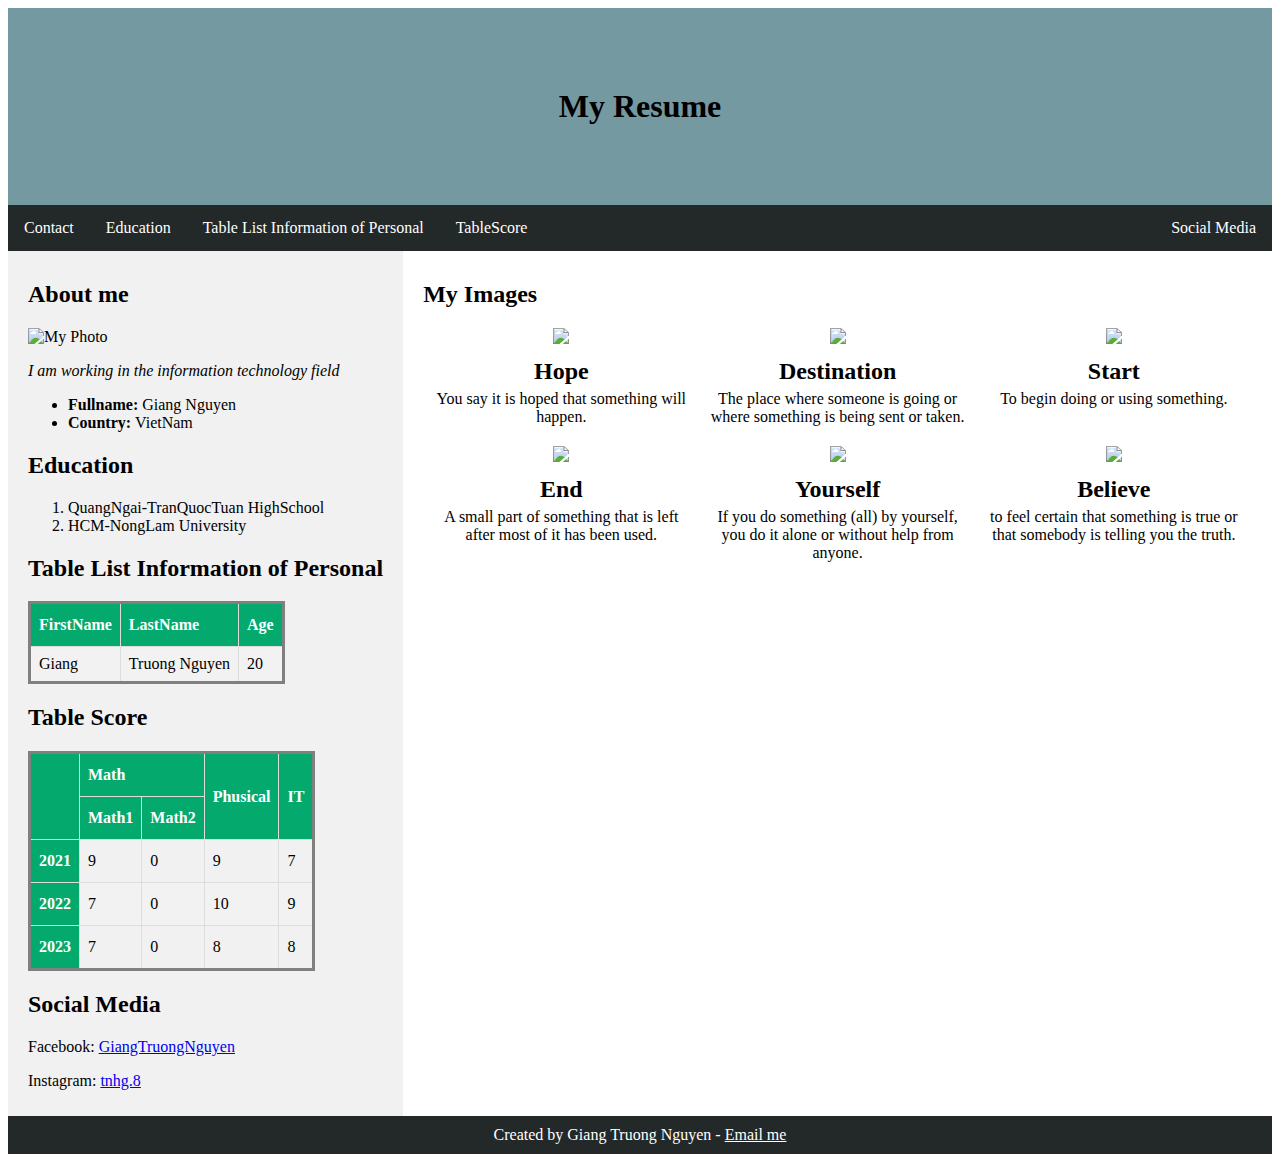
==== index.html @ 87266860 "Update and rename web1.html to index.html" ====
<!DOCTYPE html>
<html lang="en">
<head>	
	<meta charset="utf-8">
	<meta name="description" content="My resume website" />
	<meta name="author" content="Giang Nguyen"/>
	<meta name="description" content="Viet Nam"/>
	<meta name="viewport" content="width=device-width, initial-scale=1">
	<link rel="stylesheet" href="css/11.css">
	<title> Giang Nguyen Website </title>
</head>
	<body>
		<h1 id="menu_text"> <strong> My Resume </strong> </h1>
		<nav>
			<a href="#contact" class="menu_left">Contact</a>
			<a href="#education" class="menu_left">Education</a>
			<a href="#table1" class="menu_left">Table List Information of Personal</a>
			<a href="#table2" class="menu_left">TableScore</a>
			<a href="#socialMedia" class="menu_right">Social Media</a>
		</nav>

		<div id="flex_container">
			
			<div id="left_side">
				<h2 id="contact"> <strong>About me</strong> </h2>
				<img id="img_private" src="https://scontent.fsgn2-7.fna.fbcdn.net/v/t39.30808-6/342773448_3475262872745952_2369782392697431097_n.jpg?_nc_cat=108&cb=99be929b-59f725be&ccb=1-7&_nc_sid=8bfeb9&_nc_ohc=axDj5TP007MAX9U58Ti&_nc_ht=scontent.fsgn2-7.fna&oh=00_AfCzoRq_fK_kyMshDIdA_wF-jhtTk-PWSNfs_liMSEB-DA&oe=64D92706" alt="My Photo" width="500" height="660" />
				<p> <em>I am working in the information technology field</em> </p>
				<ul> 
					<li> <strong>Fullname: </strong> Giang Nguyen </li>
					<li> <strong>Country: </strong> VietNam</li>
				</ul>
				<h2 id="education"> <strong>Education</strong> </h2>
				<ol> 
					<li>QuangNgai-TranQuocTuan HighSchool</li>
					<li>HCM-NongLam University</li>
				</ol>
				<h2 id="table1">Table List Information of Personal</h2>
				<table>
					<tr>
						<th>FirstName</th>
						<th>LastName</th>
						<th>Age</th>
					</tr>
					<tr>
						<td>Giang</td>
						<td>Truong Nguyen</td>
						<td>20</td>
					</tr>
				</table>
				<h2 id="table2">Table Score</h2>
				<table>
					<tr>
						<th rowspan="2" />
						<th colspan="2">Math</th>
						<th rowspan="2">Phusical</th>
						<th rowspan="2">IT</th>
					</tr>
					<tr>			
						<th>Math1</th>
						<th>Math2</th>
					</tr>
					<tr>
						<th>2021</th>
						<td>9</td>
						<td>0</td>
						<td>9</td>
						<td>7</td>
					</tr>
					<tr>
						<th>2022</th>
						<td>7</td>
						<td>0</td>
						<td>10</td>
						<td>9</td>
					</tr>
					<tr>
						<th>2023</th>
						<td>7</td>
						<td>0</td>
						<td>8</td>
						<td>8</td>
				</table>
				<h2 id="socialMedia">Social Media</h2>
				<p>Facebook: <a href="https://www.facebook.com/profile.php?id=100071070602679">GiangTruongNguyen</a></p>
				<p>Instagram: <a href="https://www.instagram.com/tnhg.8/">
				tnhg.8</a></p>
				
				</div>

			<div id="right_side">	

				<h2 id="images_text">My Images</h2>
				<div id="images_container">
					<div class="course_item">
						<img class="course_image" src="css/images/image1.jpg"/>
						<div class="course_title">Hope</div>
						<div class="desc_course"> You say it is hoped that something will happen.</div>
					</div>
					<div class="course_item">
						<img class="course_image" src="css/images/image2.jpg"/>
						<div class="course_title">Destination</div>
						<div class="desc_course">The place where someone is going or where something is being sent or taken.</div>
					</div>
					<div class="course_item">
						<img class="course_image" src="css/images/image3.jpg"/>
						<div class="course_title">Start</div>
						<div class="desc_course">To begin doing or using something.</div>
						
					</div>
					<div class="course_item">
						<img class="course_image" src="css/images/image4.jpg"/>
						<div class="course_title">End</div>
						<div class="desc_course">A small part of something that is left after most of it has been used.</div>
					</div>
					<div class="course_item">
						<img class="course_image" src="css/images/image5.jpg"/>
						<div class="course_title">Yourself</div>
						<div class="desc_course">If you do something (all) by yourself, you do it alone or without help from anyone.</div>
					</div>
					<div class="course_item">
						<img class="course_image" src="css/images/image6.jpg"/>
						<div class="course_title">Believe</div>
						<div class="desc_course">to feel certain that something is true or that somebody is telling you the truth.</div>
					</div>
				</div>

			</div>

		</div>
			<footer>
				Created by Giang Truong Nguyen - <a href="mailto:giangtruongnguyen02082003@gmail.com">Email me</a>	
			</footer>
	</body>
</html>
---- css/11.css ----
#menu_text {
	background-color: #7499a1;
	text-align: center;
	padding: 80px;
	margin: 0;
}
nav {
	background-color: #232829;
	overflow: hidden;
}
nav a {
	display: block;
  color: white;
  text-align: center;
  padding: 14px 16px;
  text-decoration: none;
}
.menu_left {
	float: left;
}
.menu_right {
	float: right;
}
#left_side {
	float: left;
}
#right_side {
	float: right;
}
nav a:hover {
	background-color: #DDD0
	color: black;
}
#left_side {
	flex: 30%;
	background-color: #f1f1f1;
	padding: 10px 20px;
}
#right_side {
	flex: 70%;
	padding: 10px 20px;

}
#flex_container {
	display: flex;
	flex-wrap: nowrap;
}

footer {
	background-color: #232829;
	color: white;
	text-align: center;
	padding: 10px 20px;
}
footer > a {
	color: white;
}
table {
	border-style: solid;
}
table {
  border-collapse: collapse;
}

table td, th {
  border: 1px solid #ddd;
  padding: 8px;
}

table tr:nth-child(even){background-color: #f2f2f2;}

table tr:hover {background-color: #ddd;}

table th {
  padding-top: 12px;
  padding-bottom: 12px;
  text-align: left;
  background-color: #04AA6D;
  color: white;
}
.course_item {
/*	width: 33%;
	float: left;*/
	text-align: center;
	flex: 33%;
}

.course_image {
	width: 90%;
}

#images_container {
	display: flex;
	flex-wrap: wrap;
}
.course_title {
	font-size: 150%;
	font-weight: bold;
	padding: 10px 10px 5px 10px;
}

.desc_course {
	margin: 0px 10px 20px 10px;
}
@media(max-width: 800px) {
	#left_side {
		flex: 100%;
	}
	#right_side {
		flex: 100%;
	}
	#flex_container {
		flex-wrap: wrap;
	}
	.course_item {
		flex: 50%;
	}
}
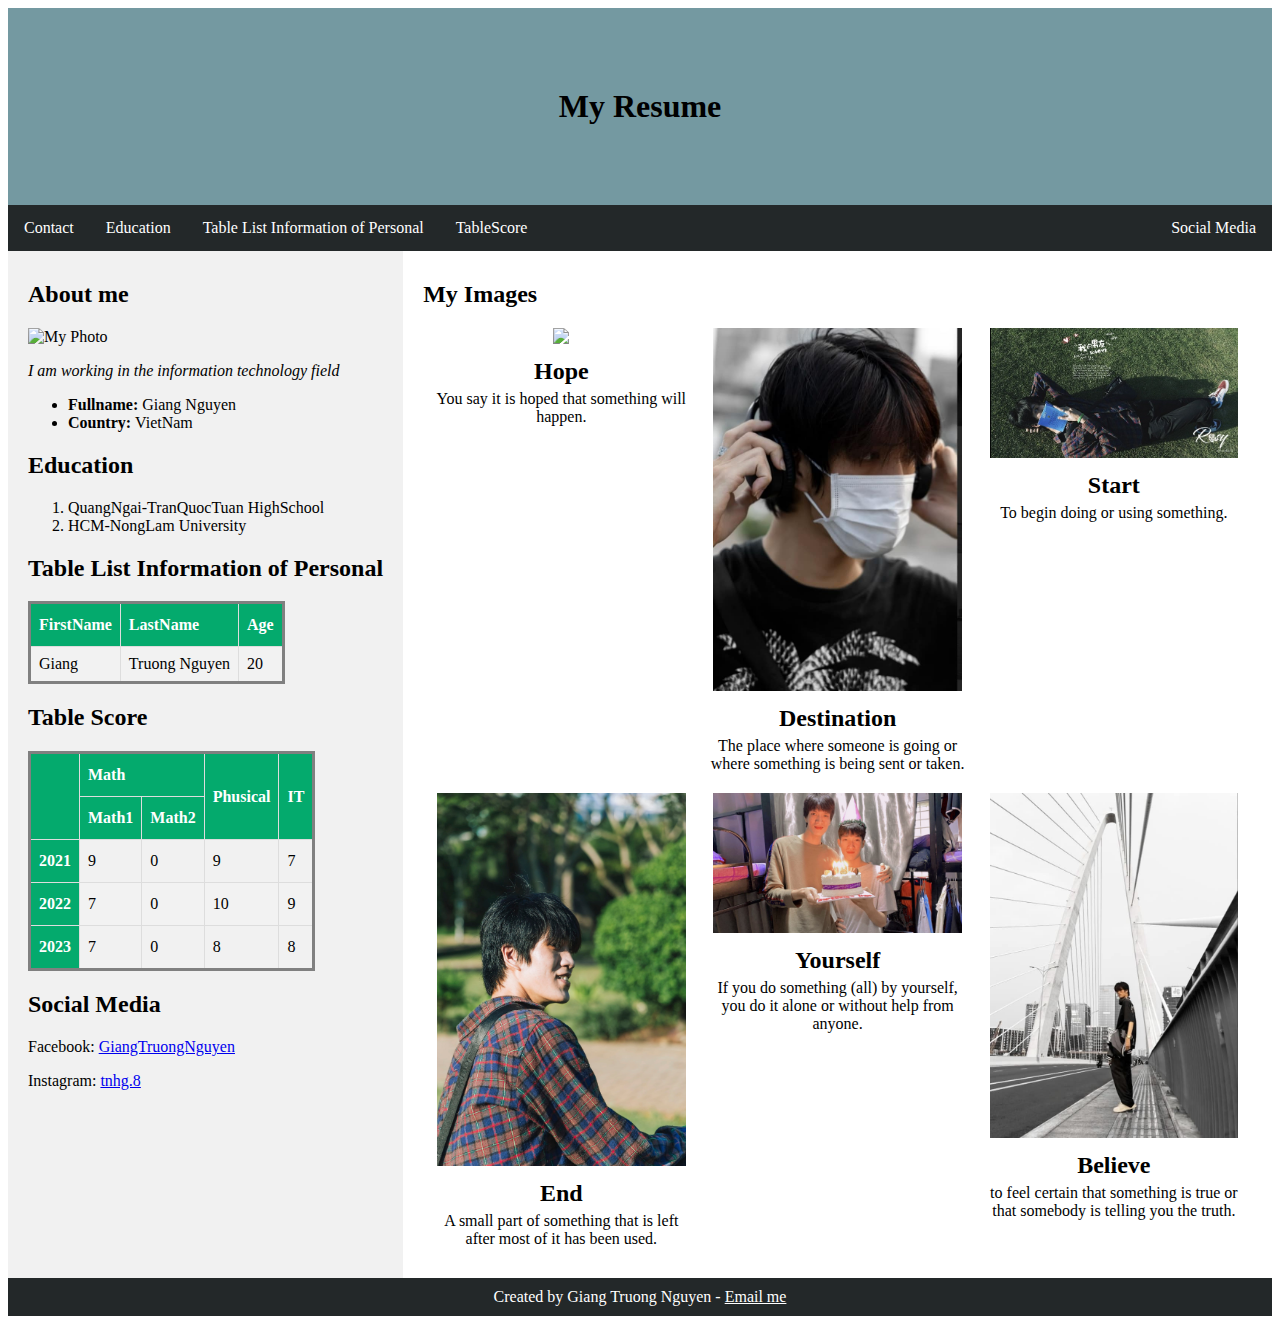
==== commit 910b37bd: "Update index.html" ====
--- a/index.html
+++ b/index.html
@@ -97,28 +97,28 @@
 						<div class="desc_course"> You say it is hoped that something will happen.</div>
 					</div>
 					<div class="course_item">
-						<img class="course_image" src="css/images/image2.jpg"/>
+						<img class="course_image" src="images/image2.jpg"/>
 						<div class="course_title">Destination</div>
 						<div class="desc_course">The place where someone is going or where something is being sent or taken.</div>
 					</div>
 					<div class="course_item">
-						<img class="course_image" src="css/images/image3.jpg"/>
+						<img class="course_image" src="images/image3.jpg"/>
 						<div class="course_title">Start</div>
 						<div class="desc_course">To begin doing or using something.</div>
 						
 					</div>
 					<div class="course_item">
-						<img class="course_image" src="css/images/image4.jpg"/>
+						<img class="course_image" src="images/image4.jpg"/>
 						<div class="course_title">End</div>
 						<div class="desc_course">A small part of something that is left after most of it has been used.</div>
 					</div>
 					<div class="course_item">
-						<img class="course_image" src="css/images/image5.jpg"/>
+						<img class="course_image" src="images/image5.jpg"/>
 						<div class="course_title">Yourself</div>
 						<div class="desc_course">If you do something (all) by yourself, you do it alone or without help from anyone.</div>
 					</div>
 					<div class="course_item">
-						<img class="course_image" src="css/images/image6.jpg"/>
+						<img class="course_image" src="images/image6.jpg"/>
 						<div class="course_title">Believe</div>
 						<div class="desc_course">to feel certain that something is true or that somebody is telling you the truth.</div>
 					</div>
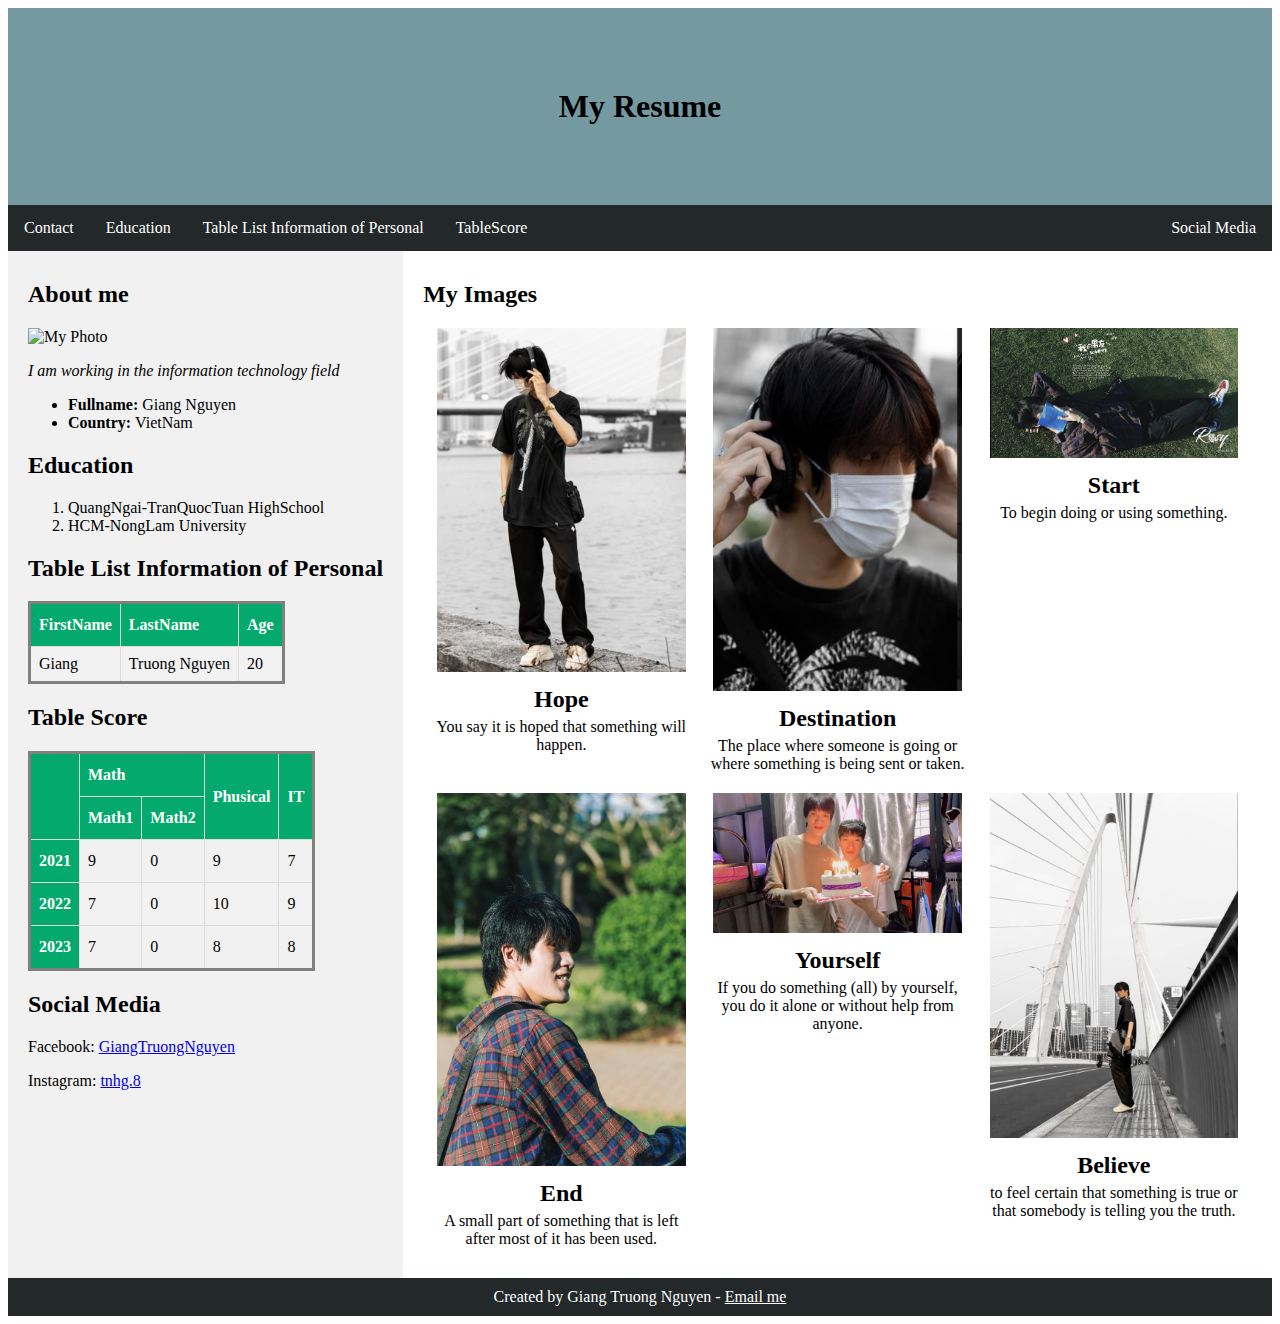
==== commit 6e2209fe: "Update index.html" ====
--- a/index.html
+++ b/index.html
@@ -23,7 +23,7 @@
 			
 			<div id="left_side">
 				<h2 id="contact"> <strong>About me</strong> </h2>
-				<img id="img_private" src="https://scontent.fsgn2-7.fna.fbcdn.net/v/t39.30808-6/342773448_3475262872745952_2369782392697431097_n.jpg?_nc_cat=108&cb=99be929b-59f725be&ccb=1-7&_nc_sid=8bfeb9&_nc_ohc=axDj5TP007MAX9U58Ti&_nc_ht=scontent.fsgn2-7.fna&oh=00_AfCzoRq_fK_kyMshDIdA_wF-jhtTk-PWSNfs_liMSEB-DA&oe=64D92706" alt="My Photo" width="500" height="660" />
+				<img id="img_private" src="images/profile.jpg" alt="My Photo" width="500" height="660" />
 				<p> <em>I am working in the information technology field</em> </p>
 				<ul> 
 					<li> <strong>Fullname: </strong> Giang Nguyen </li>
@@ -92,7 +92,7 @@
 				<h2 id="images_text">My Images</h2>
 				<div id="images_container">
 					<div class="course_item">
-						<img class="course_image" src="css/images/image1.jpg"/>
+						<img class="course_image" src="images/image1.jpg"/>
 						<div class="course_title">Hope</div>
 						<div class="desc_course"> You say it is hoped that something will happen.</div>
 					</div>
